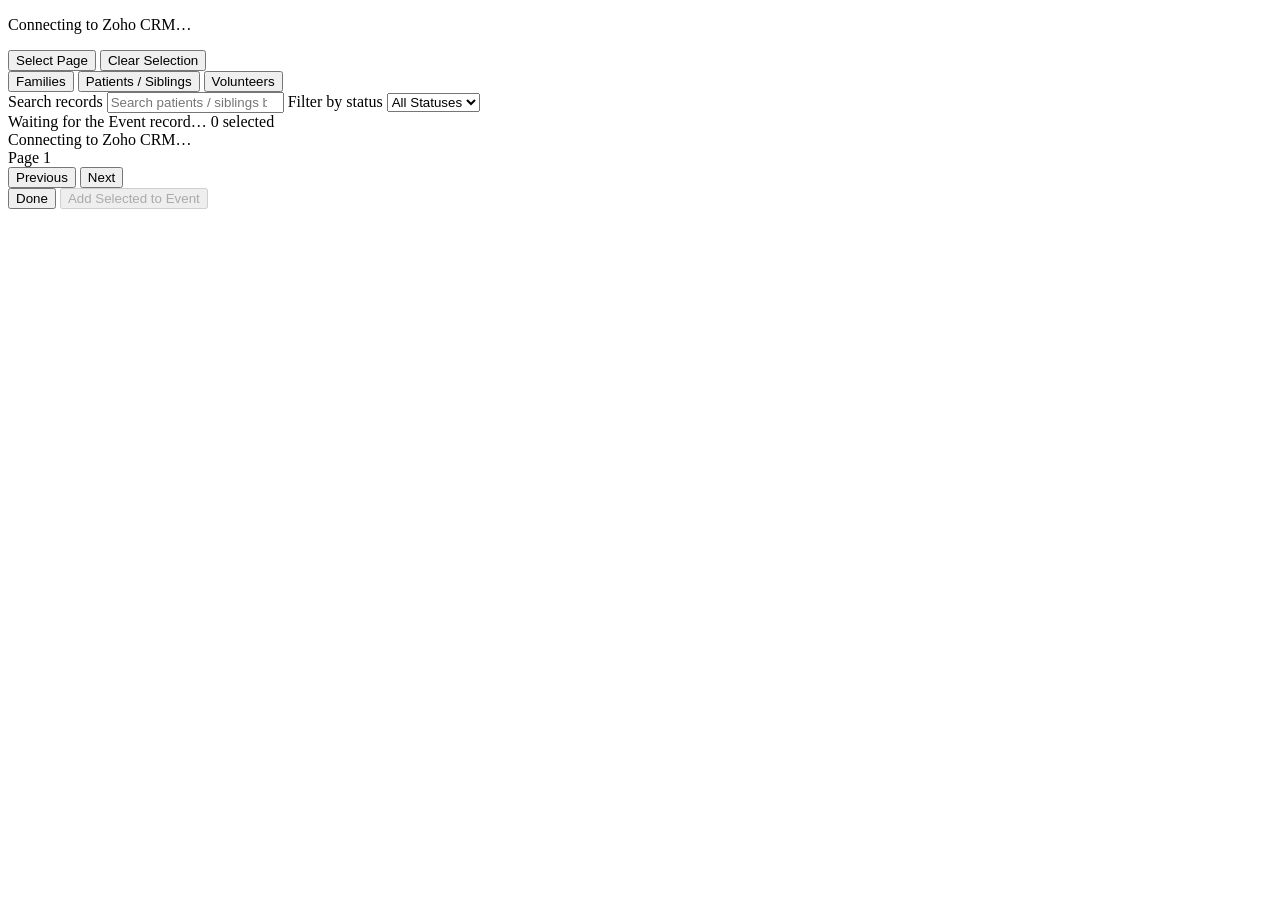
==== sandbox/index.html @ d2b72017 "Add sandbox event registration widget with status filters" ====
<!doctype html>
<html lang="en">
<head>
    <meta charset="utf-8">
    <meta name="viewport" content="width=device-width, initial-scale=1">
    <title>Event Registration Manager - Sandbox</title>
    <link rel="stylesheet" href="widget.css?v=1">
    <script defer src="https://live.zwidgets.com/js-sdk/1.2/ZohoEmbededAppSDK.min.js"></script>
    <script defer src="widget.js?v=1"></script>
</head>
<body>
    <main class="app-shell" id="app" aria-busy="true">
        <header class="app-header">
            <div class="title-block">
                <p id="event-name">Connecting to Zoho CRM…</p>
            </div>

            <div class="header-actions">
                <button id="select-page-button" class="button button-secondary" type="button">
                    Select Page
                </button>
                <button id="clear-selection-button" class="button button-secondary" type="button">
                    Clear Selection
                </button>
            </div>
        </header>

        <nav class="tabs" aria-label="Registration type" role="tablist">
            <button class="tab-button" type="button" role="tab" data-tab="families">
                Families
            </button>
            <button class="tab-button active" type="button" role="tab" data-tab="patients">
                Patients / Siblings
            </button>
            <button class="tab-button" type="button" role="tab" data-tab="volunteers">
                Volunteers
            </button>
        </nav>

        <form id="search-form" class="search-toolbar" role="search">
            <label class="sr-only" for="search-input">Search records</label>
            <input
                id="search-input"
                name="search"
                type="search"
                autocomplete="off"
                placeholder="Search patients / siblings by name…"
            >

            <label class="sr-only" for="status-filter">Filter by status</label>
            <select id="status-filter" name="status-filter" aria-label="Filter by status">
                <option value="">All Statuses</option>
            </select>
        </form>

        <div class="summary-row">
            <span id="result-summary">Waiting for the Event record…</span>
            <span id="selection-summary">0 selected</span>
        </div>

        <section class="results-panel" aria-live="polite">
            <div id="loading-state" class="state-message">
                <span class="spinner" aria-hidden="true"></span>
                <span id="loading-text">Connecting to Zoho CRM…</span>
            </div>

            <div id="error-state" class="state-message state-error" hidden>
                <p id="error-message">Unable to load records.</p>
                <button id="retry-button" class="button button-secondary" type="button">
                    Try Again
                </button>
            </div>

            <div id="empty-state" class="state-message" hidden>
                <p id="empty-message">No records found.</p>
            </div>

            <div id="table-container" class="table-container" hidden>
                <table class="record-table">
                    <thead id="table-head"></thead>
                    <tbody id="table-body"></tbody>
                </table>
            </div>
        </section>

        <div class="pagination-row">
            <span id="page-label">Page 1</span>
            <div class="pagination-actions">
                <button id="previous-button" class="button button-secondary" type="button">
                    Previous
                </button>
                <button id="next-button" class="button button-secondary" type="button">
                    Next
                </button>
            </div>
        </div>

        <footer class="app-footer">
            <div id="notice" class="notice" role="status" aria-live="polite"></div>
            <div class="footer-actions">
                <button id="done-button" class="button button-secondary" type="button">
                    Done
                </button>
                <button id="save-button" class="button button-primary" type="button" disabled>
                    Add Selected to Event
                </button>
            </div>
        </footer>
    </main>
</body>
</html>
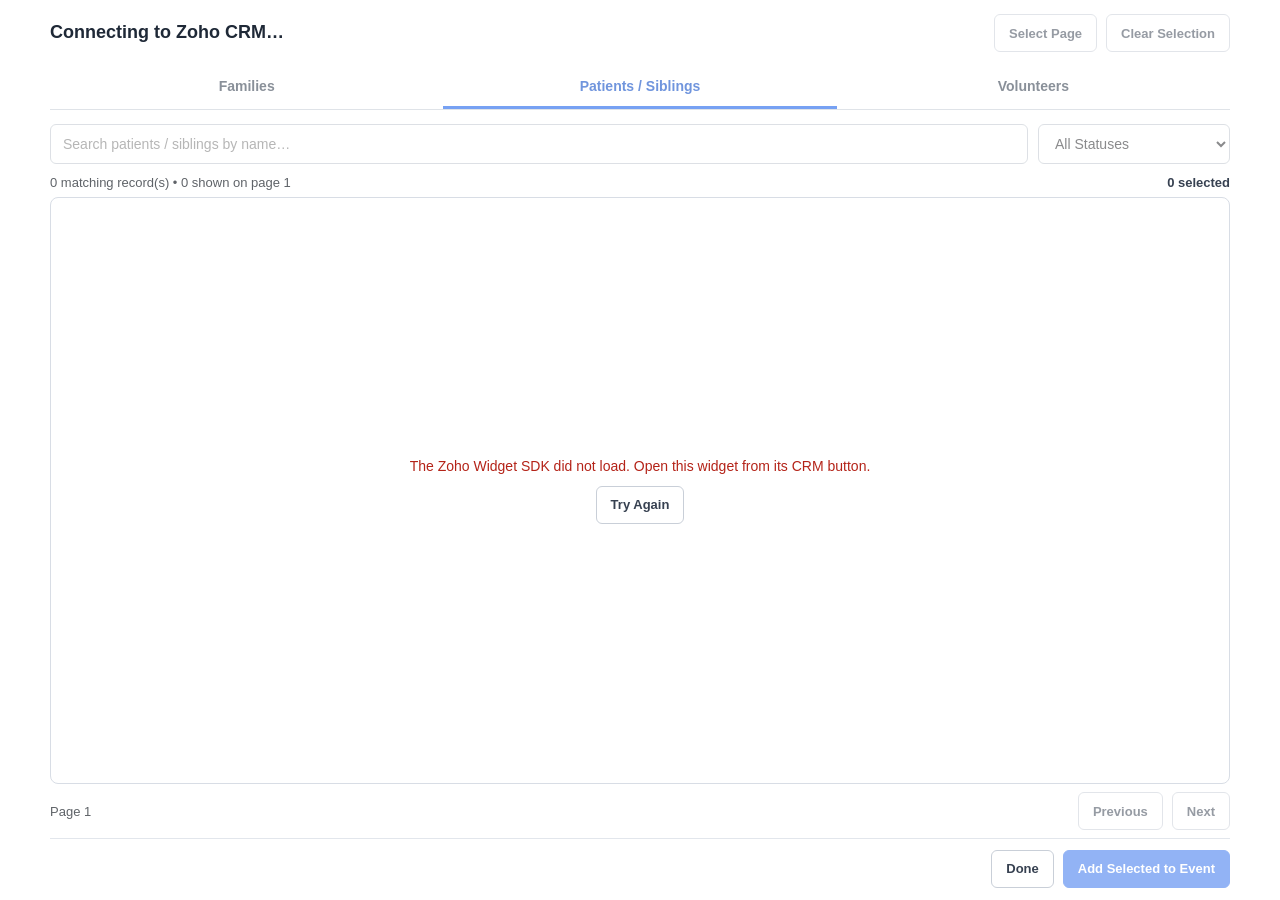
==== commit 7c847f07: "Refresh sandbox widget assets after table layout fix" ====
--- a/sandbox/index.html
+++ b/sandbox/index.html
@@ -4,9 +4,9 @@
     <meta charset="utf-8">
     <meta name="viewport" content="width=device-width, initial-scale=1">
     <title>Event Registration Manager - Sandbox</title>
-    <link rel="stylesheet" href="widget.css?v=1">
+    <link rel="stylesheet" href="widget.css?v=2">
     <script defer src="https://live.zwidgets.com/js-sdk/1.2/ZohoEmbededAppSDK.min.js"></script>
-    <script defer src="widget.js?v=1"></script>
+    <script defer src="widget.js?v=2"></script>
 </head>
 <body>
     <main class="app-shell" id="app" aria-busy="true">
--- a/sandbox/widget.css
+++ b/sandbox/widget.css
@@ -0,0 +1,487 @@
+:root {
+    color-scheme: light;
+    font-family: Inter, -apple-system, BlinkMacSystemFont, "Segoe UI", Arial, sans-serif;
+    color: #1f2937;
+    background: #ffffff;
+    font-synthesis: none;
+}
+
+* {
+    box-sizing: border-box;
+}
+
+html,
+body {
+    width: 100%;
+    min-width: 320px;
+    height: 100%;
+    min-height: 100%;
+    margin: 0;
+    overflow: hidden;
+    background: #ffffff;
+}
+
+body {
+    padding: 14px 18px 10px;
+}
+
+button,
+input,
+select {
+    font: inherit;
+}
+
+button:focus-visible,
+input:focus-visible,
+select:focus-visible {
+    outline: 3px solid rgba(47, 111, 237, 0.2);
+    outline-offset: 1px;
+}
+
+.app-shell {
+    width: 100%;
+    max-width: 1180px;
+    height: 100%;
+    min-height: 0;
+    margin: 0 auto;
+    display: flex;
+    flex-direction: column;
+}
+
+.app-header,
+.summary-row,
+.pagination-row,
+.app-footer,
+.header-actions,
+.footer-actions,
+.pagination-actions,
+.search-toolbar {
+    display: flex;
+    align-items: center;
+}
+
+.app-header {
+    justify-content: space-between;
+    gap: 20px;
+    margin-bottom: 14px;
+}
+
+.title-block p {
+    margin: 0;
+    color: #1f2937;
+    font-size: 18px;
+    font-weight: 650;
+    line-height: 1.3;
+}
+
+.header-actions,
+.footer-actions,
+.pagination-actions {
+    gap: 9px;
+}
+
+.tabs {
+    display: grid;
+    grid-template-columns: repeat(3, minmax(0, 1fr));
+    border-bottom: 1px solid #dfe3e8;
+    margin-bottom: 14px;
+}
+
+.tab-button {
+    min-height: 43px;
+    padding: 9px 12px;
+    border: 0;
+    border-bottom: 3px solid transparent;
+    background: transparent;
+    color: #4b5563;
+    font-size: 14px;
+    font-weight: 650;
+    cursor: pointer;
+}
+
+.tab-button:hover {
+    color: #245dcc;
+    background: #f7f9fd;
+}
+
+.tab-button.active {
+    border-bottom-color: #2f6fed;
+    color: #245dcc;
+}
+
+.tab-button:disabled {
+    cursor: wait;
+    opacity: 0.65;
+}
+
+.search-toolbar {
+    gap: 10px;
+    margin-bottom: 11px;
+}
+
+#search-input,
+#status-filter {
+    height: 40px;
+    padding: 8px 12px;
+    border: 1px solid #bfc5ce;
+    border-radius: 6px;
+    background: #ffffff;
+    color: #202124;
+    font-size: 14px;
+}
+
+#search-input {
+    min-width: 0;
+    flex: 1 1 auto;
+}
+
+#status-filter {
+    min-width: 190px;
+    flex: 0 0 auto;
+}
+
+#search-input:focus,
+#status-filter:focus {
+    border-color: #2f6fed;
+}
+
+.button {
+    min-height: 38px;
+    padding: 8px 14px;
+    border-radius: 6px;
+    font-size: 13px;
+    font-weight: 650;
+    white-space: nowrap;
+    cursor: pointer;
+}
+
+.button-primary {
+    border: 1px solid #2f6fed;
+    background: #2f6fed;
+    color: #ffffff;
+}
+
+.button-primary:hover:not(:disabled) {
+    border-color: #245dcc;
+    background: #245dcc;
+}
+
+.button-secondary {
+    border: 1px solid #c9cfd8;
+    background: #ffffff;
+    color: #374151;
+}
+
+.button-secondary:hover:not(:disabled) {
+    background: #f6f8fb;
+}
+
+.button-danger {
+    border: 1px solid #d92d20;
+    background: #ffffff;
+    color: #b42318;
+}
+
+.button-danger:hover:not(:disabled) {
+    background: #fff1f0;
+}
+
+.button-small {
+    min-height: 29px;
+    padding: 4px 7px;
+    font-size: 12px;
+}
+
+.button:disabled,
+input:disabled,
+select:disabled {
+    cursor: not-allowed;
+    opacity: 0.52;
+}
+
+.summary-row,
+.pagination-row {
+    justify-content: space-between;
+    gap: 16px;
+    color: #5f6368;
+    font-size: 13px;
+}
+
+.summary-row {
+    margin-bottom: 7px;
+}
+
+#selection-summary {
+    color: #374151;
+    font-weight: 600;
+}
+
+.results-panel {
+    position: relative;
+    min-height: 240px;
+    flex: 1 1 auto;
+    border: 1px solid #d8dde5;
+    border-radius: 8px;
+    background: #ffffff;
+    overflow: hidden;
+}
+
+.state-message {
+    min-height: 240px;
+    height: 100%;
+    display: flex;
+    align-items: center;
+    justify-content: center;
+    flex-direction: column;
+    gap: 12px;
+    padding: 30px;
+    color: #5f6368;
+    text-align: center;
+    font-size: 14px;
+}
+
+.state-message[hidden],
+.table-container[hidden] {
+    display: none;
+}
+
+.state-message p {
+    margin: 0;
+}
+
+.state-error {
+    color: #b42318;
+}
+
+.spinner {
+    width: 24px;
+    height: 24px;
+    border: 3px solid #dfe5ee;
+    border-top-color: #2f6fed;
+    border-radius: 50%;
+    animation: spin 0.8s linear infinite;
+}
+
+@keyframes spin {
+    to {
+        transform: rotate(360deg);
+    }
+}
+
+.table-container {
+    width: 100%;
+    height: 100%;
+    overflow: auto;
+}
+
+.record-table {
+    width: 100%;
+    table-layout: fixed;
+    min-width: 1070px;
+    border-collapse: collapse;
+    background: #ffffff;
+    font-size: 13px;
+}
+
+.record-table th,
+.record-table td {
+    padding: 9px 7px;
+    border-bottom: 1px solid #e8ebef;
+    text-align: left;
+    vertical-align: middle;
+}
+
+.record-table th {
+    position: sticky;
+    top: 0;
+    z-index: 1;
+    background: #f7f8fa;
+    color: #374151;
+    font-weight: 650;
+}
+
+.record-table tbody tr:hover:not(.registered-row) {
+    background: #f8faff;
+}
+
+.record-table tbody tr:last-child td {
+    border-bottom: 0;
+}
+
+.checkbox-column {
+    width: 44px;
+    text-align: center !important;
+}
+
+.name-column {
+    width: 190px;
+    max-width: 190px;
+    white-space: nowrap;
+    overflow: hidden;
+    text-overflow: ellipsis;
+    overflow-wrap: normal;
+}
+
+.email-column {
+    width: 220px;
+    overflow-wrap: anywhere;
+    word-break: break-word;
+}
+
+.phone-column {
+    width: 145px;
+    white-space: nowrap;
+}
+
+.record-table td {
+    overflow: hidden;
+}
+
+.record-table th {
+    white-space: nowrap;
+}
+
+.dob-column {
+    width: 86px;
+}
+
+.age-column {
+    width: 46px;
+}
+
+.family-column {
+    width: 17%;
+    white-space: normal;
+    overflow-wrap: anywhere;
+}
+
+.module-status-column {
+    width: 132px;
+}
+
+.registration-column {
+    width: 132px;
+}
+
+.action-column {
+    width: 82px;
+    text-align: right !important;
+}
+
+.checkbox-column input {
+    width: 17px;
+    height: 17px;
+    margin: 0;
+    accent-color: #2f6fed;
+    cursor: pointer;
+}
+
+.registered-row {
+    background: #f8f9fa;
+    color: #747b85;
+}
+
+.badge {
+    display: inline-flex;
+    align-items: center;
+    min-height: 24px;
+    padding: 3px 6px;
+    border-radius: 999px;
+    font-size: 10px;
+    font-weight: 700;
+    white-space: nowrap;
+}
+
+.badge-available {
+    color: #166534;
+    background: #e8f6ec;
+}
+
+.badge-registered {
+    color: #991b1b;
+    background: #fdebec;
+}
+
+.pagination-row {
+    flex: 0 0 auto;
+    padding: 8px 0;
+}
+
+.app-footer {
+    flex: 0 0 auto;
+    min-height: 52px;
+    justify-content: space-between;
+    gap: 16px;
+    padding: 10px 0 2px;
+    border-top: 1px solid #e2e6ec;
+    background: #ffffff;
+}
+
+.notice {
+    min-height: 20px;
+    color: #5f6368;
+    font-size: 13px;
+}
+
+.notice.success {
+    color: #166534;
+}
+
+.notice.warning {
+    color: #a15c00;
+}
+
+.notice.error {
+    color: #b42318;
+}
+
+.sr-only {
+    position: absolute;
+    width: 1px;
+    height: 1px;
+    padding: 0;
+    margin: -1px;
+    overflow: hidden;
+    clip: rect(0, 0, 0, 0);
+    white-space: nowrap;
+    border: 0;
+}
+
+@media (max-width: 680px) {
+    body {
+        padding: 16px;
+    }
+
+    .app-header,
+    .app-footer {
+        align-items: stretch;
+        flex-direction: column;
+    }
+
+    .header-actions,
+    .footer-actions {
+        justify-content: flex-end;
+    }
+
+    .search-toolbar {
+        flex-wrap: wrap;
+    }
+
+    #search-input,
+    #status-filter {
+        flex: 1 1 100%;
+        width: 100%;
+    }
+
+    .tabs {
+        overflow-x: auto;
+    }
+
+    .tab-button {
+        min-width: 130px;
+    }
+
+    .record-table {
+        min-width: 1070px;
+    }
+}
